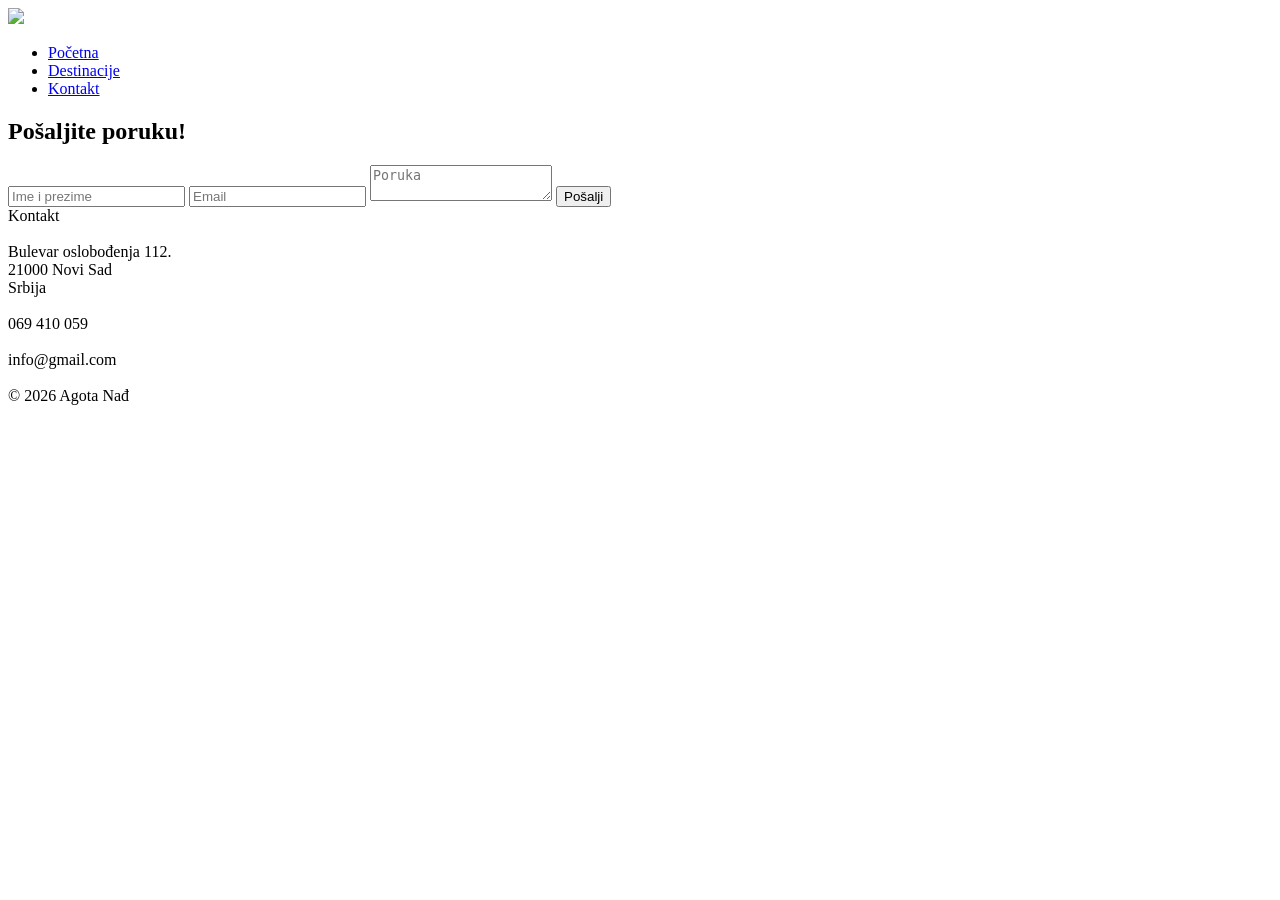
==== contact.html @ 4f65b29c "Add author meta tag to contact.html Added author meta tag to the contact page." ====
<!DOCTYPE html>
<html lang="sr">
<head>
<meta name="author" content="Agota Nađ">
<meta charset="UTF-8">
<meta name="viewport" content="width=device-width, initial-scale=1.0">
<title>Kontakt - Avantura</title>
<link rel="stylesheet" href="style.css">
<link href="https://fonts.googleapis.com/css2?family=Montserrat:wght@300;400;500;600;700&display=swap" rel="stylesheet">
</head>
<body>
<header>
    <div class="header-inner">
        <img src="./images/logo.png">
        <nav>
            <ul>
                <li><a href="index.html">Početna</a></li>
                <li><a href="destinations.html">Destinacije</a></li>
                <li><a href="contact.html">Kontakt</a></li>
            </ul>
        </nav>
    </div>
</header>

<section class="contact">
    <h2>Pošaljite poruku!</h2>

    <form>
        <input type="text" placeholder="Ime i prezime">
        <input type="email" placeholder="Email">
        <textarea placeholder="Poruka"></textarea>
        <button type="submit">Pošalji</button>
    </form>
</section>

<div class="footer">
        <div class="footertitle">
            <p1>Kontakt</p1>
        </div>
        
        <div class="contactinfo">
            <div class="location">
                <img src="./images/map.png" alt="">
                <div class="adress">
                    <p2>Bulevar oslobođenja 112. <br>
                        21000 Novi Sad <br>
                        Srbija</p2>
                </div>
            </div>

            <div class="telefon">
                <img src="./images/telefon.png" alt="">
                <div class="mobil">
                    <p2>069 410 059</p2>
                </div>
            </div>

            <div class="email">
                <img src="./images/email.png" alt="">
                <div class="mail">
                    <p2>info@gmail.com</p2>
                </div>
            </div>

        </div>

        <div class="social">
            <div class="icons">
            <img src="./images/face.png" alt="">
            <img src="./images/insta.png" alt="">
            <img src="./images/twitter.png" alt="">
            </div>
        </div>

        <div class="copyright">
            <p3>© 2026 Agota Nađ</p3>
        </div>
    </div>

</body>
</html>
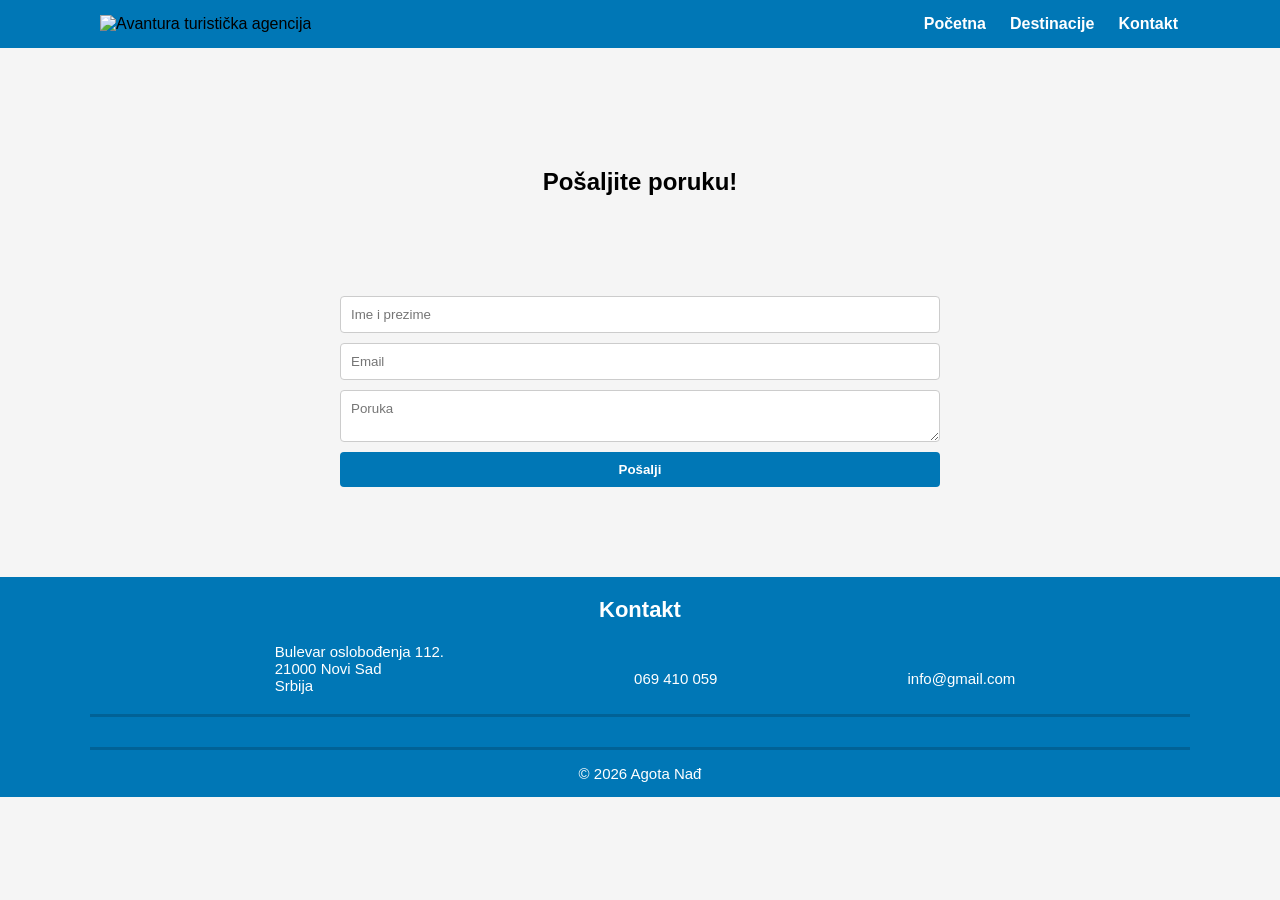
==== commit 0fc27864: "Fix HTML encoding issues in contact.html" ====
--- a/contact.html
+++ b/contact.html
@@ -4,14 +4,16 @@
 <meta name="author" content="Agota Nađ">
 <meta charset="UTF-8">
 <meta name="viewport" content="width=device-width, initial-scale=1.0">
-<title>Kontakt - Avantura</title>
+<title>Turistička agencija Avantura | Putovanja i evropske destinacije</title>
+<meta name="description" content="Turistička agencija Avantura nudi putovanja i turističke ponude za popularne evropske destinacije kao što su Ljubljana, Padova i Venecija.">
+<meta name="keywords" content="turistička agencija, putovanja, turističke ponude, evropske destinacije, Ljubljana, Padova, Venecija">
 <link rel="stylesheet" href="style.css">
 <link href="https://fonts.googleapis.com/css2?family=Montserrat:wght@300;400;500;600;700&display=swap" rel="stylesheet">
 </head>
 <body>
 <header>
     <div class="header-inner">
-        <img src="./images/logo.png">
+        <img src="./images/logo.png" alt="Avantura turistička agencija">
         <nav>
             <ul>
                 <li><a href="index.html">Početna</a></li>
--- a/style.css
+++ b/style.css
@@ -0,0 +1,362 @@
+* {
+    margin: 0px;
+    padding: 0px;
+    box-sizing: border-box;
+    font-family: 'Montserrat', sans-serif;
+}
+
+body {
+    background: #f5f5f5;
+    display: flex;
+    flex-direction: column;
+}
+
+header {
+    background-color: #0077b6;
+    padding: 15px 0;
+}
+
+.header-inner {
+    margin: 0 100px;
+    display: flex;
+    justify-content: space-between;
+    align-items: center;
+}
+
+h1 {
+    color: #f5f5f5;
+}
+
+.list h1 {
+    color: #0077b6;
+    text-align: center;
+    font-size: 28px;
+    font-weight: 500;
+    margin-top: 50px;
+    margin-bottom: 10px;
+}
+
+.list h2 {
+    color: #333;
+    text-align: center;
+    font-size: 22px;
+    font-weight: 400;
+    margin-top: 0;
+    margin-bottom: 15px;
+}
+
+nav ul {
+    list-style: none;
+    display: flex;
+    gap: 20px;
+    margin: 0;
+    padding: 0;
+}
+
+nav a {
+    color: white;
+    text-decoration: none;
+    font-weight: bold;
+    padding: 6px 2px;
+}
+
+nav a:hover {
+    text-decoration: underline;
+}
+
+.active {
+    border-bottom: 2px solid white;
+}
+
+.menu-btn {
+    display: none;
+    font-size: 26px;
+    cursor: pointer;
+    color: white;
+}
+
+.hero {
+    height: 420px;
+    background-image: url(./images/IMG_1117.JPG);
+    background-position: center 60%;
+    background-size: cover;
+    display: flex;
+    align-items: center;
+    justify-content: center;
+}
+
+.hero-overlay {
+    width: 100%;
+    height: 100%;
+    background: linear-gradient(180deg, rgba(0,0,0,0.35), rgba(0,0,0,0.35));
+    display: flex;
+    flex-direction: column;
+    align-items: center;
+    justify-content: center;
+    color: white;
+    text-align: center;
+    padding: 40px;
+    box-sizing: border-box;
+}
+
+.hero h2 {
+    font-size: 36px;
+    margin: 0 0 12px 0;
+}
+
+.hero p {
+    font-size: 18px;
+    margin: 0 0 20px 0;
+    max-width: 800px;
+}
+
+.btn {
+    display: inline-block;
+    background: white;
+    color: #0077b6;
+    padding: 12px 26px;
+    border-radius: 6px;
+    text-decoration: none;
+    font-weight: bold;
+    box-shadow: 0 6px 18px rgba(0,0,0,0.15);
+    transition: transform .18s, box-shadow .18s;
+}
+
+.btn:hover {
+    transform: translateY(-3px);
+    box-shadow: 0 10px 24px rgba(0,0,0,0.2);
+}
+
+.about {
+  display: flex;
+  justify-content: center;
+  gap: 80px;
+  max-width: 1200px;
+  margin: 0 auto;
+  padding: 60px 20px;
+}
+
+.about-text {
+  width: 45%;
+  text-align: justify;
+}
+
+.about-text h2 {
+  margin-bottom: 15px;
+  text-align: center;
+  margin-bottom: 55px;
+}
+
+.about-image {
+  width: 45%;
+}
+
+.about-image img {
+  width: 100%;
+  height: auto;
+}
+
+h2 {
+    justify-content: center;
+    align-items: center;
+    text-align: center;
+    margin-top: 100px;
+    margin-bottom: 100px;
+}
+
+h3 {
+    text-align: center;
+    font-size: 30px;
+}
+
+.grid {
+    grid-template-columns: repeat(3, 1fr);
+    gap: 60px;
+    display: flex;
+    justify-content: center;
+}
+
+.card1 {
+    width: 400px;
+    height: 300px;
+    background-image: url(./images/1.jpg);
+    background-size: cover;
+    background-position: center;
+    background-repeat: no-repeat;
+    border-radius: 12px;
+    color: white;
+    padding: 20px;
+    display: flex;
+    justify-content: center;
+    align-items: center;
+}
+
+.card2 {
+    width: 400px;
+    height: 300px;
+    background-image: url(./images/2.jpg);
+    background-size: cover;
+    background-position: center;
+    background-repeat: no-repeat;
+    border-radius: 12px;
+    color: white;
+    padding: 20px;
+    display: flex;
+    justify-content: center;
+    align-items: center;
+}
+
+.card3 {
+    width: 400px;
+    height: 300px;
+    background-image: url(./images/3.jpg);
+    background-size: cover;
+    background-position: center;
+    background-repeat: no-repeat;
+    border-radius: 12px;
+    color: white;
+    padding: 20px;
+    display: flex;
+    justify-content: center;
+    align-items: center;
+}
+
+.card1:hover {
+    transform: scale(1.03);
+}
+
+.card2:hover {
+    transform: scale(1.03);
+}
+
+.card3:hover {
+    transform: scale(1.03);
+}
+
+.contact {
+    width: 600px;
+    margin: 0 auto;
+    padding: 20px 0;
+    text-align: center;
+}
+
+form {
+    display: flex;
+    flex-direction: column;
+    gap: 10px;
+}
+
+input, textarea {
+    padding: 10px;
+    border: 1px solid #ccc;
+    border-radius: 4px;
+    font-family: inherit;
+}
+
+button {
+    padding: 10px;
+    background: #0077b6;
+    color: white;
+    border: none;
+    cursor: pointer;
+    border-radius: 4px;
+    font-weight: bold;
+}
+
+button:hover {
+    background: #005f8a;
+}
+
+.footer {
+ justify-content: center;
+ display: flex;
+ flex-direction: column;
+ align-items: center;
+ font-family: 'Raleway', sans-serif;
+ background-color: #0077b6;
+ margin-top: 70px;
+ color: white;
+}
+
+.footertitle {
+    margin-top: 20px;
+}
+
+p1 {
+    font-size: 22px;
+    font-weight: 700;
+}
+
+.list p {
+    text-align: center;
+    font-size: 15px;
+    margin-bottom: 35px;
+}
+.contactinfo {
+    display: flex;
+    flex-direction: row;
+    justify-content: center;
+    align-items: center;
+    gap: 180px;
+    margin-top: 20px;
+    margin-bottom: 20px;
+    border-bottom: #016296;
+    border-bottom-style: solid;
+    margin-bottom: 15px;
+    width: 1100px;
+}
+
+.location {
+    display: flex;
+    flex-direction: row;
+    justify-content: center;
+    align-items: center;
+    text-align: left;
+    gap: 10px;
+    margin-bottom: 20px;
+    font-size: 15px;
+}
+
+.telefon {
+    display: flex;
+    flex-direction: row;
+    justify-content: center;
+    align-items: center;
+    text-align: left;
+    gap: 10px;
+    font-size: 15px;
+}
+
+.email {
+    display: flex;
+    flex-direction: row;
+    justify-content: center;
+    align-items: center;
+    text-align: left;
+    gap: 10px;
+    font-size: 15px;
+}
+
+.icons {
+    display: flex;
+    flex-direction: row;
+    justify-content: center;
+    align-items: center;
+    gap: 130px;
+    margin-bottom: 15px;
+}
+
+.social {
+    border-bottom: #016296;
+    border-bottom-style: solid;
+    margin-bottom: 15px;
+    width: 1100px;
+}
+
+.copyright {
+    margin-bottom: 15px;
+    font-size: 15px;
+}
+
+
+
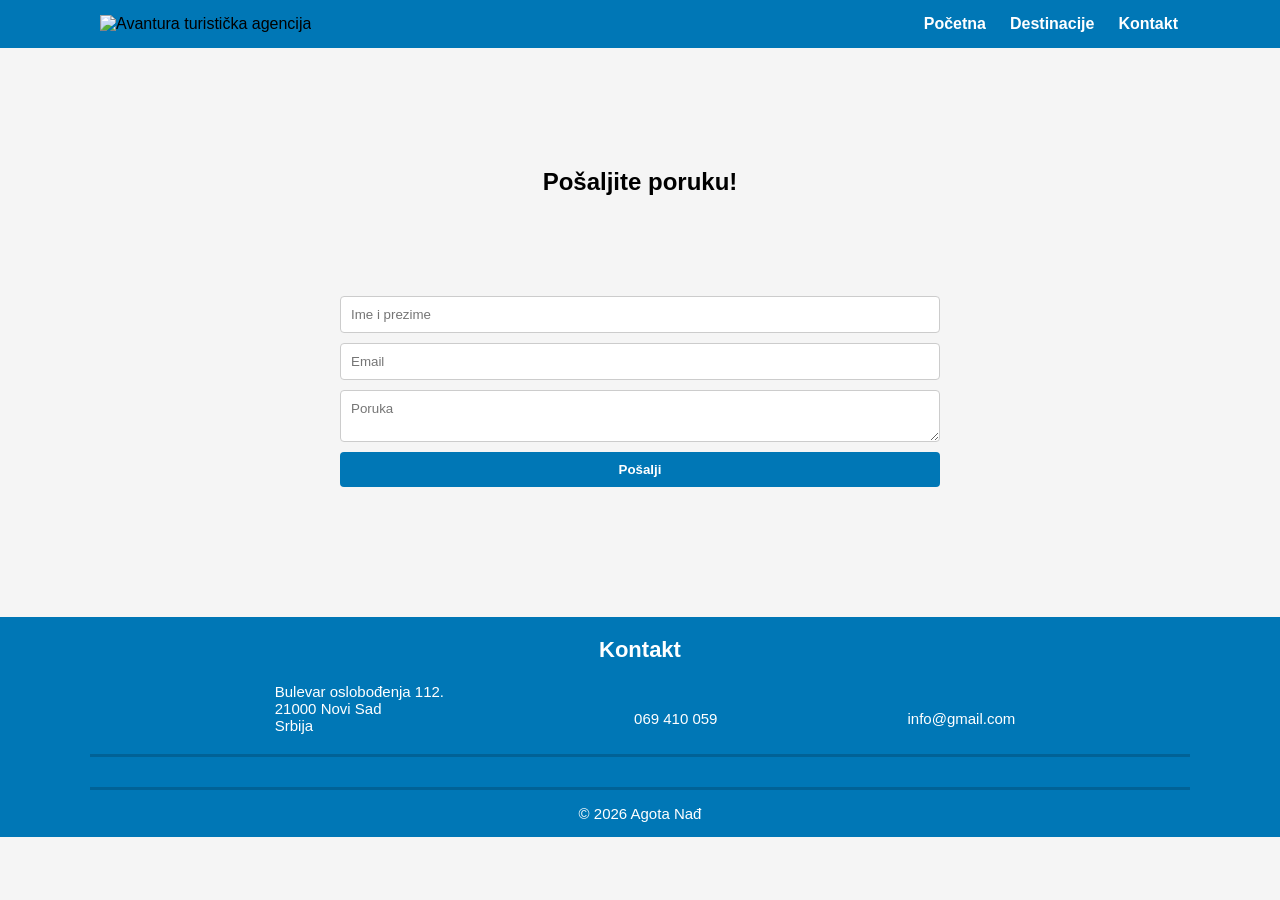
==== commit dd1c2cc9: "Update contact.html" ====
--- a/contact.html
+++ b/contact.html
@@ -2,6 +2,7 @@
 <html lang="sr">
 <head>
 <meta name="author" content="Agota Nađ">
+<link rel="icon" type="image/png" href="./images/logo.png">
 <meta charset="UTF-8">
 <meta name="viewport" content="width=device-width, initial-scale=1.0">
 <title>Turistička agencija Avantura | Putovanja i evropske destinacije</title>
@@ -9,6 +10,11 @@
 <meta name="keywords" content="turistička agencija, putovanja, turističke ponude, evropske destinacije, Ljubljana, Padova, Venecija">
 <link rel="stylesheet" href="style.css">
 <link href="https://fonts.googleapis.com/css2?family=Montserrat:wght@300;400;500;600;700&display=swap" rel="stylesheet">
+<meta property="og:url" content="https://agota2.github.io/AgotaNadjVD2026/contact.html" />
+<meta property="og:type" content="website" />
+<meta property="og:title" content="Kontakt | Turistička agencija Avantura" />
+<meta property="og:description" content="Kontaktirajte turističku agenciju Avantura i pošaljite nam poruku." />
+<meta property="og:image" content="https://agota2.github.io/AgotaNadjVD2026/images/logo.png" />
 </head>
 <body>
 <header>
@@ -34,6 +40,22 @@
         <button type="submit">Pošalji</button>
     </form>
 </section>
+
+<div id="fb-root"></div>
+<script>(function(d, s, id) {
+var js, fjs = d.getElementsByTagName(s)[0];
+if (d.getElementById(id)) return;
+js = d.createElement(s); js.id = id;
+js.src = "https://connect.facebook.net/en_US/sdk.js#xfbml=1&version=v3.0";
+fjs.parentNode.insertBefore(js, fjs);
+}(document, 'script', 'facebook-jssdk'));</script>
+
+<div class="facebook-share">
+<div class="fb-share-button"
+data-href="https://www.your-domain.com/your-page.html"
+data-layout="button_count">
+</div>
+</div>
 
 <div class="footer">
         <div class="footertitle">
--- a/style.css
+++ b/style.css
@@ -358,5 +358,9 @@
     font-size: 15px;
 }
 
-
-
+.facebook-share {
+    display: flex;
+    justify-content: center;
+    margin: 20px 0;
+}
+
